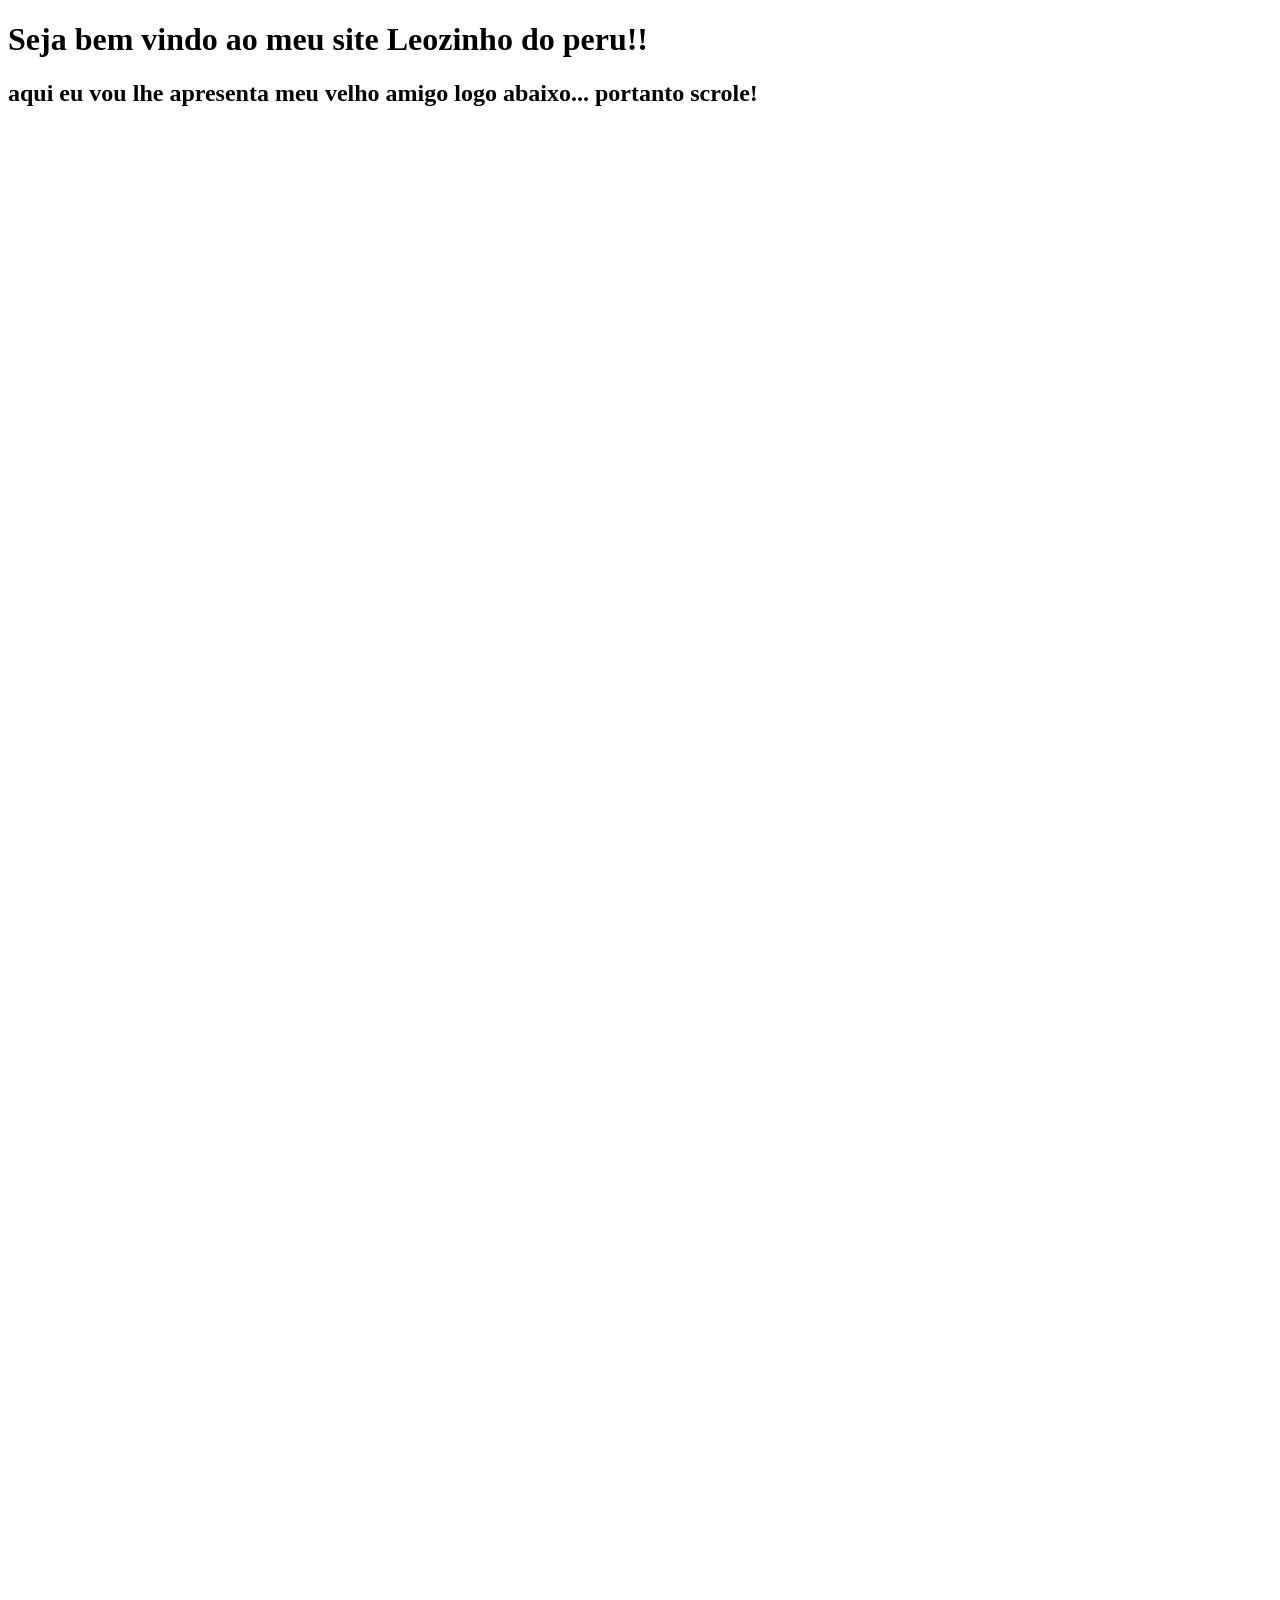
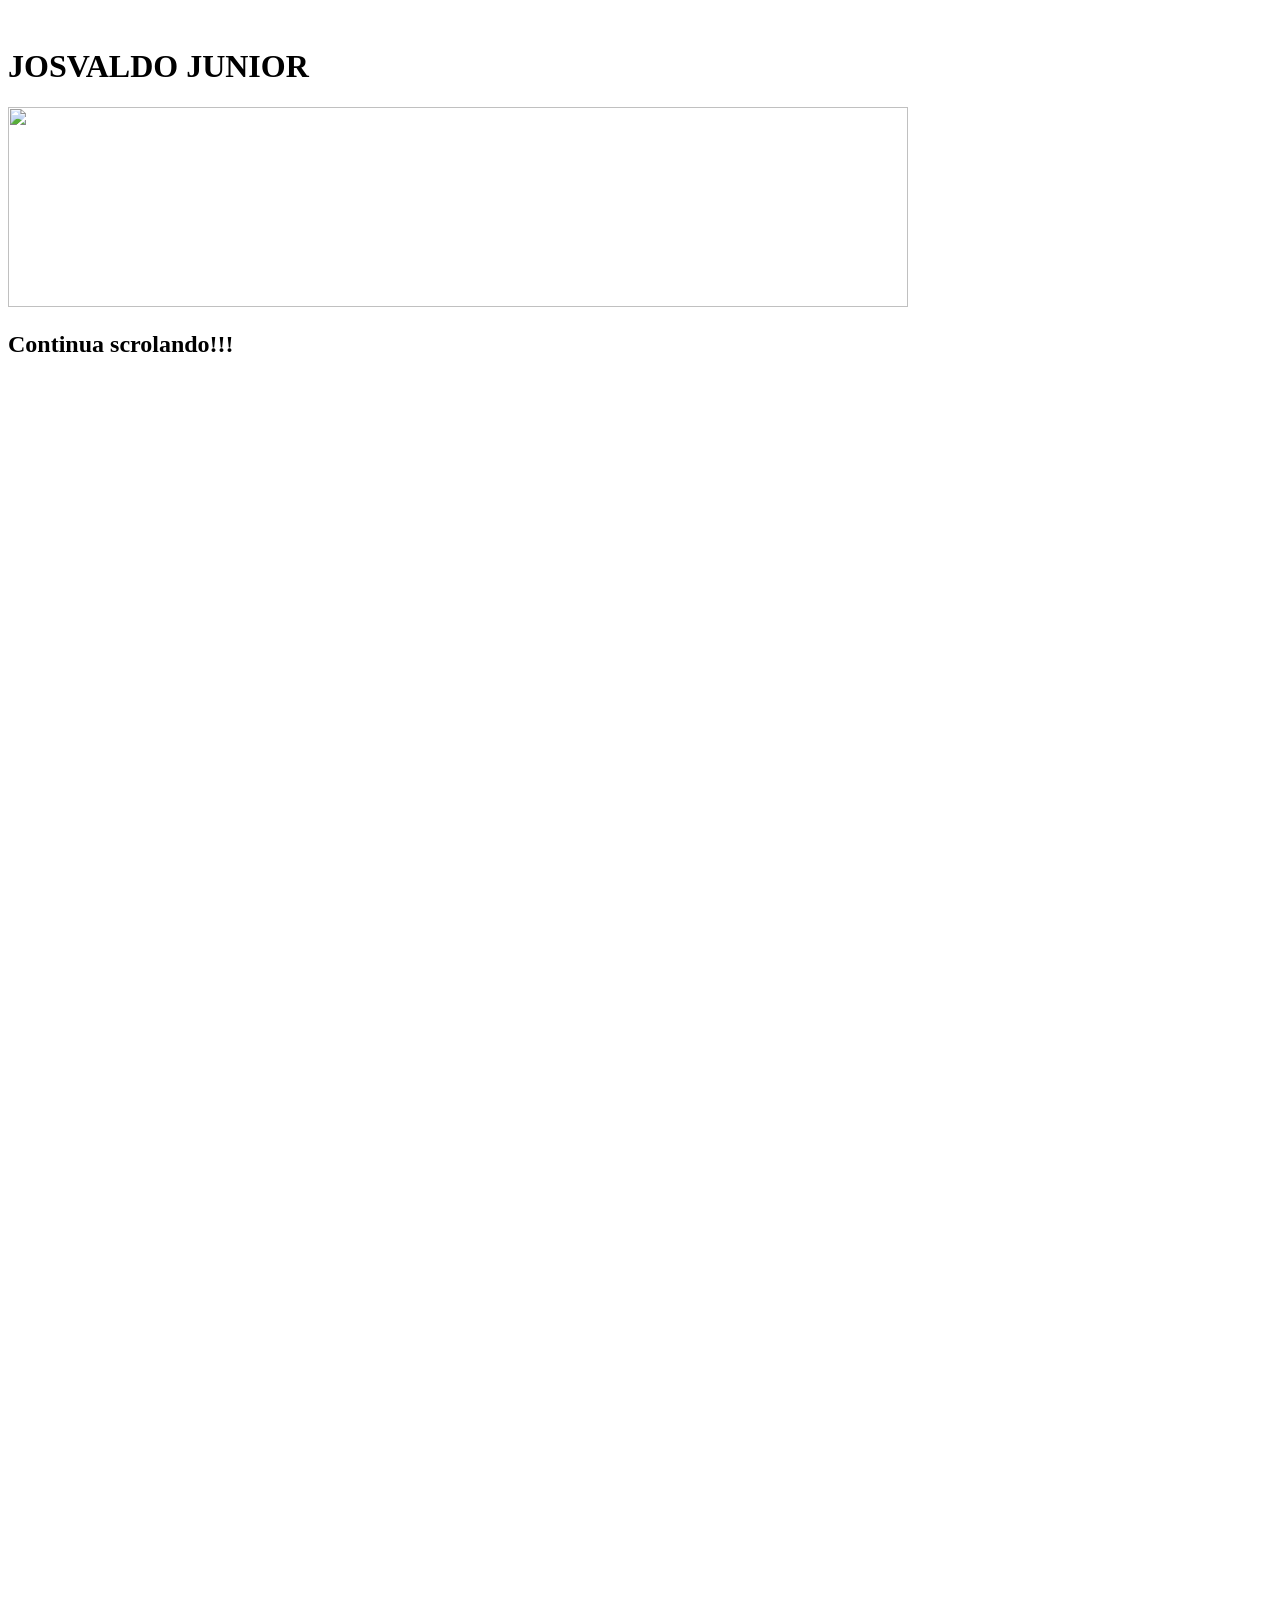
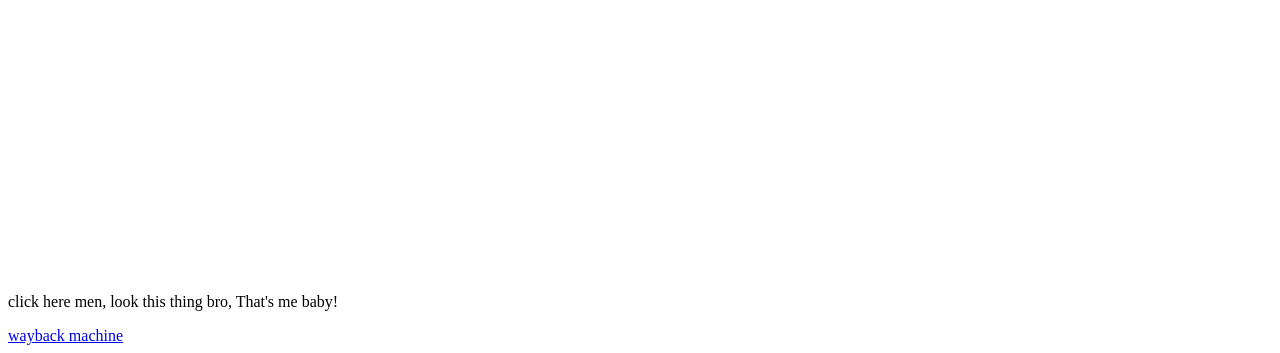
==== index.html @ 5579569c "Update index.html with new content and structure" ====
<!DOCTYPE html>
<html lang="pt-BR">

    <head>
      
      <meta charset="UTF-8">
      <meta name="viewport" content="width=device-width, initial-scale=1.0">
      <title>Site Teste</title>
      <link href="style.css" rel="stylesheet"/>

    </head>

    <body>
      
      <h1> Seja bem vindo ao meu site Leozinho do peru!! </h1> 
      <h2> aqui eu vou lhe apresenta meu velho amigo logo abaixo... portanto scrole! </h2>
      
      <div style="height: 1500px;"></div>
      
      <h1> JOSVALDO JUNIOR</h1>
      <img src="https://2.bp.blogspot.com/-QlOpXnETN3k/V_ODC0h9bMI/AAAAAAAB8Ug/lHLFQxl32VcXXmtH6ZBAhOo8oZF4JZsoACLcB/s1600/Renault_82875_global_en.jpg" height="200" width="900"/>
      <h2> Continua scrolando!!! </h2>
      
      <div style="height: 1500px;"></div>
      
      <p> click here men, look this thing bro, That's me baby!</p>
      <a href="https://web.archive.org/web/20230717204942/https://pnrtscr.com/fep8be"> wayback machine </a>
        
    </body>

</html>
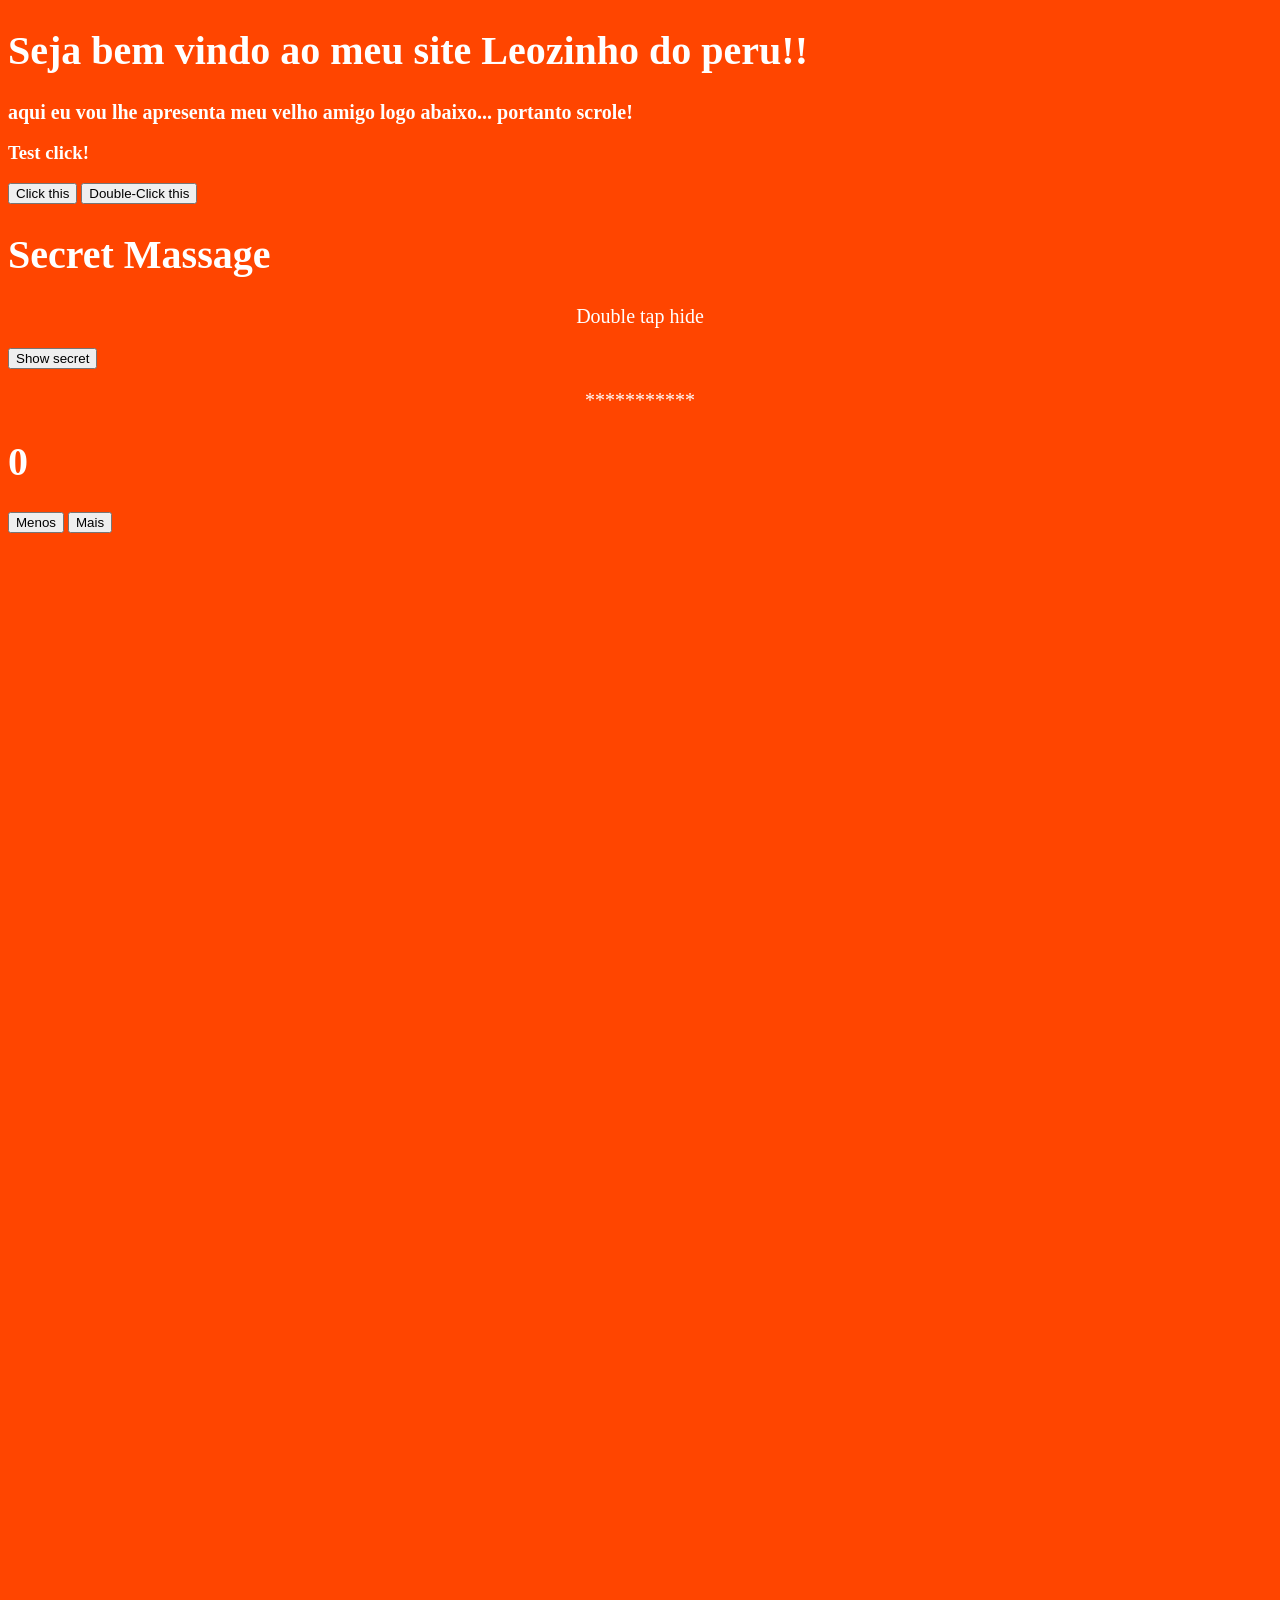
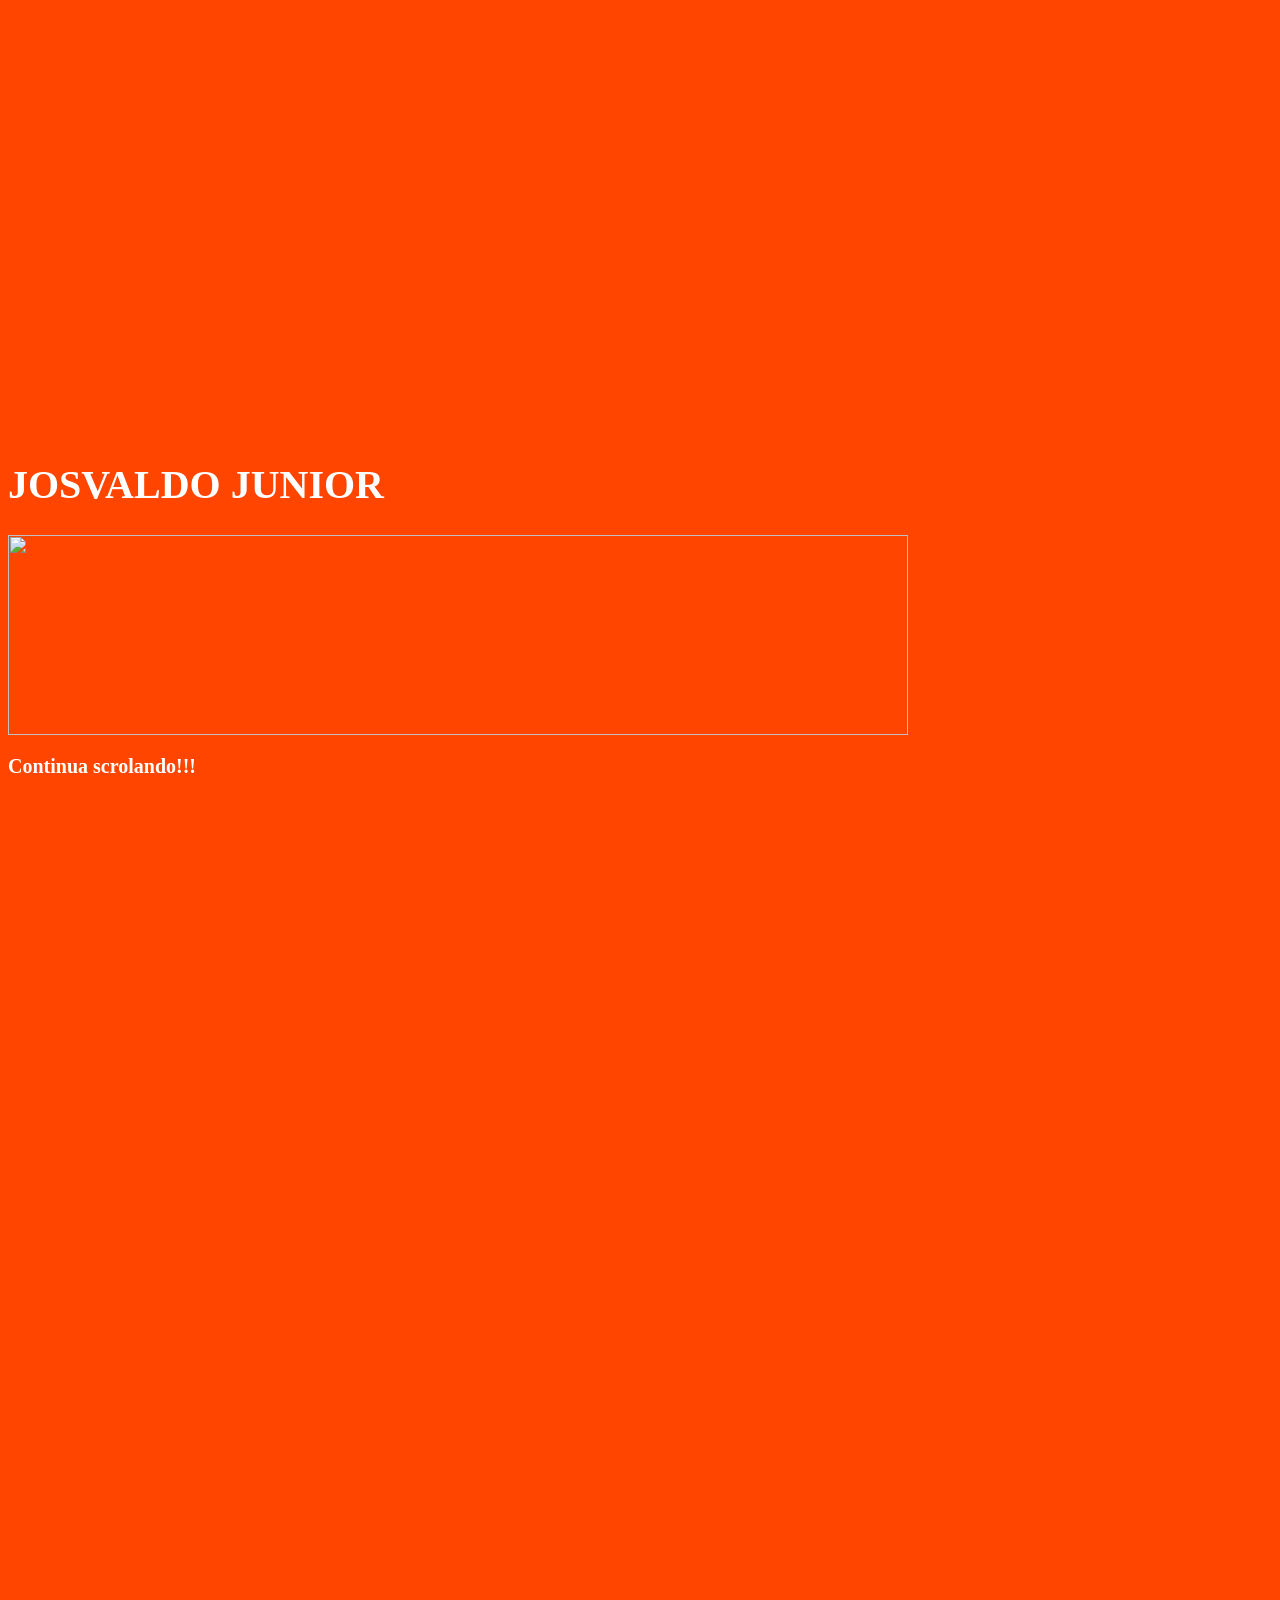
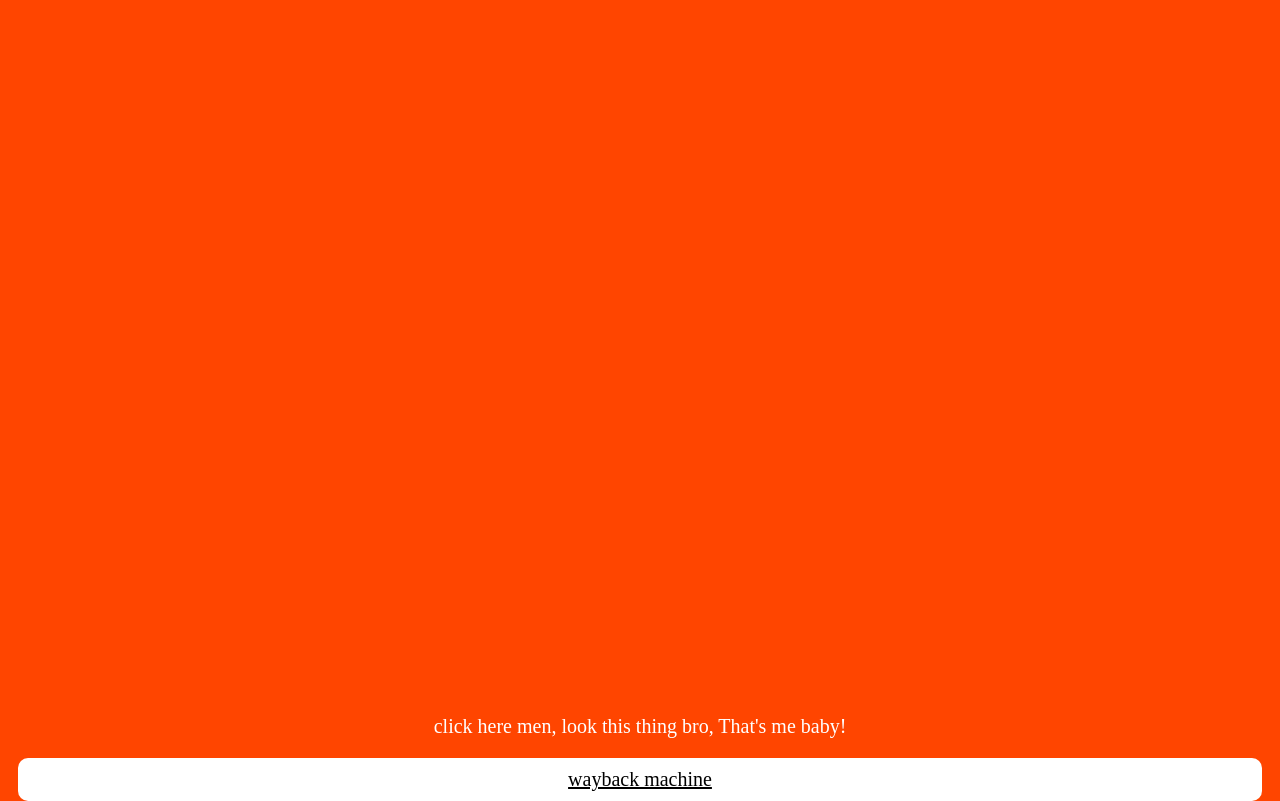
==== commit 76d4c122: "Add interactive buttons and secret message feature" ====
--- a/index.html
+++ b/index.html
@@ -7,13 +7,36 @@
       <meta name="viewport" content="width=device-width, initial-scale=1.0">
       <title>Site Teste</title>
       <link href="style.css" rel="stylesheet"/>
-
+      <meta http-equiv="content-Type" content="text/html; charset=UTF-8">
     </head>
 
     <body>
       
       <h1> Seja bem vindo ao meu site Leozinho do peru!! </h1> 
       <h2> aqui eu vou lhe apresenta meu velho amigo logo abaixo... portanto scrole! </h2>
+
+      <h3>Test click!</h3>
+      <hgroup> 
+      <button class="test" onClick="detectClick()">Click this</button>
+      <button class="test" onDblClick="detectDoubleClick()">Double-Click this</button>
+      </hgroup>
+      
+      <div class="faixa">
+        <h1 id = "h1Secret">Secret Massage</h1>
+        <p id = "par"> Double tap hide</p>
+        <button id = "buSecret" onClick="show()" onDblClick="hide()"> Show secret</button>
+        <p id="secret">***********</p>
+      </div>
+
+      <div class="alter">
+        <h1 id="somador"> 0 </h1>
+        <button class="btn" onClick="diminuto()"> Menos </button>
+        <button class="btn" onClick="somacao()">Mais </button>
+      </div>
+      
+      <div style="height: 1px;"></div>
+      
+      <script src="script.js"></script>
       
       <div style="height: 1500px;"></div>
       
@@ -25,7 +48,8 @@
       
       <p> click here men, look this thing bro, That's me baby!</p>
       <a href="https://web.archive.org/web/20230717204942/https://pnrtscr.com/fep8be"> wayback machine </a>
-        
+      
+      
     </body>
 
 </html>
--- a/style.css
+++ b/style.css
@@ -0,0 +1,26 @@
+h1{
+    font-size: 40px;
+}
+h2{
+    font-size: 20px;
+}
+p{
+    text-align: center;
+    font-size: 20px;
+}
+body{
+    height: 3000px;
+    background-color: orangered;
+    font-family: 'Trebuchet MS';
+    color: white;
+}
+a{
+    background-color: white;
+    font-size: 20px;
+    border-radius: 10px;
+    padding: 10px;
+    display: block;
+    text-align: center;
+    margin: 10px;
+    color: black;
+}
